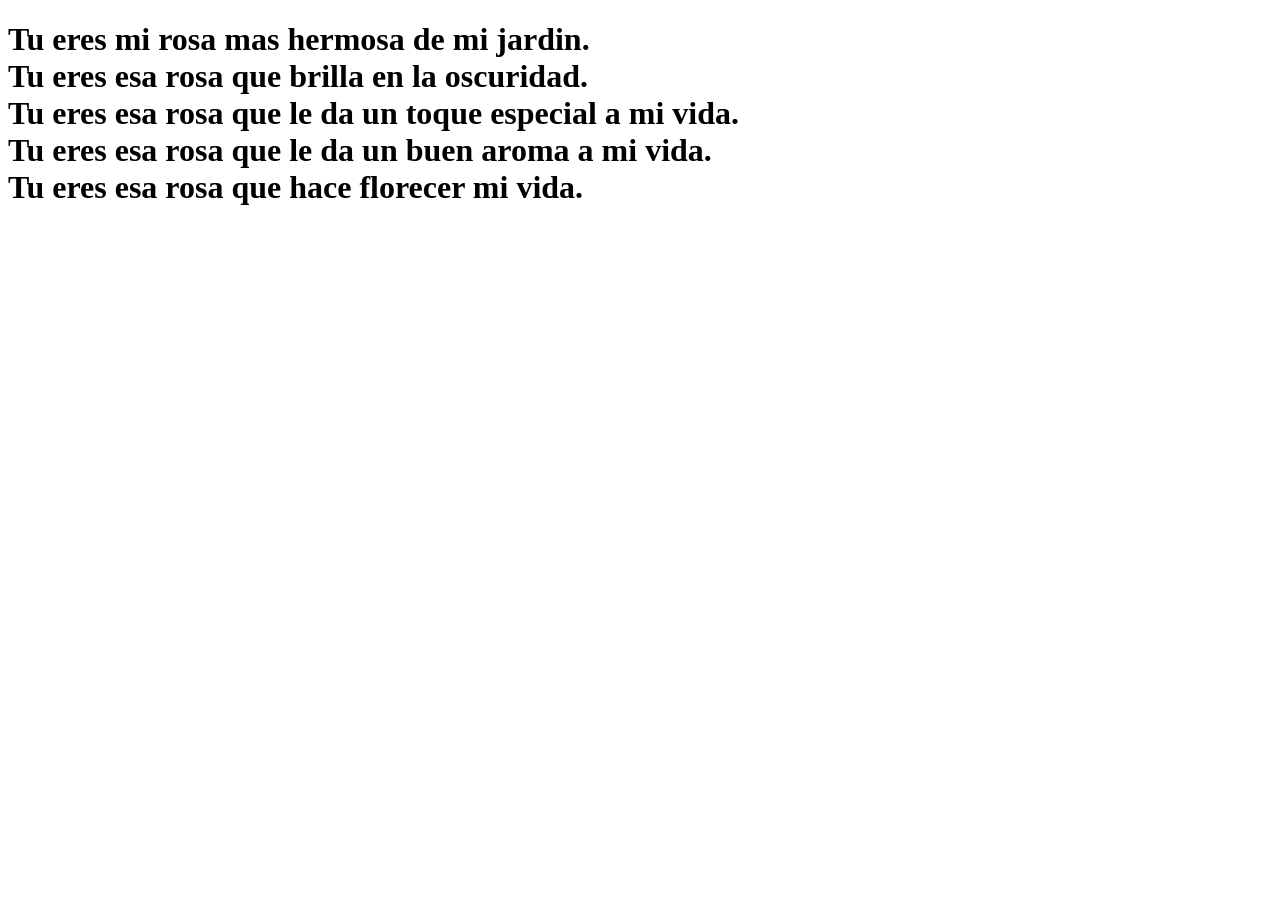
==== flower.html @ 58d55785 "Add files via upload" ====
<!DOCTYPE html>
<html lang="es">
  <head>
    <meta charset="UTF-8" />
    <meta http-equiv="X-UA-Compatible" content="IE=edge" />
    <meta name="viewport" content="width=device-width, initial-scale=1.0" />
    <link rel="stylesheet" href="css/main.css" />
    <link rel="icon" href="img/flowers.png" type="image/x-icon" />
    <title>Flower</title>
  </head>
  <body class="container">
    <audio src="sound/ChristianBasso&HaienQiu-Flowers.mp3" autoplay="autoplay" loop="loop"></audio>
    <div id="lyrics">
      
    </div>
    
    <h1 class="titulo">Tu eres mi rosa mas hermosa de mi jardin.<br>Tu eres esa rosa que brilla en la oscuridad.<br>
    Tu eres esa rosa que le da un toque especial a mi vida.<br>Tu eres esa rosa que le da un buen aroma a mi vida.
  <br>Tu eres esa rosa que hace florecer mi vida.</h1>
      <div class="luna">
        <div class="crater"></div>
        <div class="crater"></div> 
        <div class="crater"></div>
        <div class="crater"></div>
        <div class="crater"></div> 
      </div>
    <div class="night"></div>
    <div class="flowers">
      <div class="flower flower--1">
        <div class="flower__leafs flower__leafs--1">
          <div class="flower__leaf flower__leaf--1"></div>
          <div class="flower__leaf flower__leaf--2"></div>
          <div class="flower__leaf flower__leaf--3"></div>
          <div class="flower__leaf flower__leaf--4"></div>
          <div class="flower__white-circle"></div>

          <div class="flower__light flower__light--1"></div>
          <div class="flower__light flower__light--2"></div>
          <div class="flower__light flower__light--3"></div>
          <div class="flower__light flower__light--4"></div>
          <div class="flower__light flower__light--5"></div>
          <div class="flower__light flower__light--6"></div>
          <div class="flower__light flower__light--7"></div>
          <div class="flower__light flower__light--8"></div>
        </div>
        <div class="flower__line">
          <div class="flower__line__leaf flower__line__leaf--1"></div>
          <div class="flower__line__leaf flower__line__leaf--2"></div>
          <div class="flower__line__leaf flower__line__leaf--3"></div>
          <div class="flower__line__leaf flower__line__leaf--4"></div>
          <div class="flower__line__leaf flower__line__leaf--5"></div>
          <div class="flower__line__leaf flower__line__leaf--6"></div>
        </div>
      </div>

      <div class="flower flower--2">
        <div class="flower__leafs flower__leafs--2">
          <div class="flower__leaf flower__leaf--1"></div>
          <div class="flower__leaf flower__leaf--2"></div>
          <div class="flower__leaf flower__leaf--3"></div>
          <div class="flower__leaf flower__leaf--4"></div>
          <div class="flower__white-circle"></div>

          <div class="flower__light flower__light--1"></div>
          <div class="flower__light flower__light--2"></div>
          <div class="flower__light flower__light--3"></div>
          <div class="flower__light flower__light--4"></div>
          <div class="flower__light flower__light--5"></div>
          <div class="flower__light flower__light--6"></div>
          <div class="flower__light flower__light--7"></div>
          <div class="flower__light flower__light--8"></div>
        </div>
        <div class="flower__line">
          <div class="flower__line__leaf flower__line__leaf--1"></div>
          <div class="flower__line__leaf flower__line__leaf--2"></div>
          <div class="flower__line__leaf flower__line__leaf--3"></div>
          <div class="flower__line__leaf flower__line__leaf--4"></div>
        </div>
      </div>

      <div class="flower flower--3">
        <div class="flower__leafs flower__leafs--3">
          <div class="flower__leaf flower__leaf--1"></div>
          <div class="flower__leaf flower__leaf--2"></div>
          <div class="flower__leaf flower__leaf--3"></div>
          <div class="flower__leaf flower__leaf--4"></div>
          <div class="flower__white-circle"></div>

          <div class="flower__light flower__light--1"></div>
          <div class="flower__light flower__light--2"></div>
          <div class="flower__light flower__light--3"></div>
          <div class="flower__light flower__light--4"></div>
          <div class="flower__light flower__light--5"></div>
          <div class="flower__light flower__light--6"></div>
          <div class="flower__light flower__light--7"></div>
          <div class="flower__light flower__light--8"></div>
        </div>
        <div class="flower__line">
          <div class="flower__line__leaf flower__line__leaf--1"></div>
          <div class="flower__line__leaf flower__line__leaf--2"></div>
          <div class="flower__line__leaf flower__line__leaf--3"></div>
          <div class="flower__line__leaf flower__line__leaf--4"></div>
        </div>
      </div>

      <div class="grow-ans" style="--d: 1.2s">
        <div class="flower__g-long">
          <div class="flower__g-long__top"></div>
          <div class="flower__g-long__bottom"></div>
        </div>
      </div>

      <div class="growing-grass">
        <div class="flower__grass flower__grass--1">
          <div class="flower__grass--top"></div>
          <div class="flower__grass--bottom"></div>
          <div class="flower__grass__leaf flower__grass__leaf--1"></div>
          <div class="flower__grass__leaf flower__grass__leaf--2"></div>
          <div class="flower__grass__leaf flower__grass__leaf--3"></div>
          <div class="flower__grass__leaf flower__grass__leaf--4"></div>
          <div class="flower__grass__leaf flower__grass__leaf--5"></div>
          <div class="flower__grass__leaf flower__grass__leaf--6"></div>
          <div class="flower__grass__leaf flower__grass__leaf--7"></div>
          <div class="flower__grass__leaf flower__grass__leaf--8"></div>
          <div class="flower__grass__overlay"></div>
        </div>
      </div>

      <div class="growing-grass">
        <div class="flower__grass flower__grass--2">
          <div class="flower__grass--top"></div>
          <div class="flower__grass--bottom"></div>
          <div class="flower__grass__leaf flower__grass__leaf--1"></div>
          <div class="flower__grass__leaf flower__grass__leaf--2"></div>
          <div class="flower__grass__leaf flower__grass__leaf--3"></div>
          <div class="flower__grass__leaf flower__grass__leaf--4"></div>
          <div class="flower__grass__leaf flower__grass__leaf--5"></div>
          <div class="flower__grass__leaf flower__grass__leaf--6"></div>
          <div class="flower__grass__leaf flower__grass__leaf--7"></div>
          <div class="flower__grass__leaf flower__grass__leaf--8"></div>
          <div class="flower__grass__overlay"></div>
        </div>
      </div>

      <div class="grow-ans" style="--d: 2.4s">
        <div class="flower__g-right flower__g-right--1">
          <div class="leaf"></div>
        </div>
      </div>

      <div class="grow-ans" style="--d: 2.8s">
        <div class="flower__g-right flower__g-right--2">
          <div class="leaf"></div>
        </div>
      </div>

      <div class="grow-ans" style="--d: 2.8s">
        <div class="flower__g-front">
          <div
            class="flower__g-front__leaf-wrapper flower__g-front__leaf-wrapper--1"
          >
            <div class="flower__g-front__leaf"></div>
          </div>
          <div
            class="flower__g-front__leaf-wrapper flower__g-front__leaf-wrapper--2"
          >
            <div class="flower__g-front__leaf"></div>
          </div>
          <div
            class="flower__g-front__leaf-wrapper flower__g-front__leaf-wrapper--3"
          >
            <div class="flower__g-front__leaf"></div>
          </div>
          <div
            class="flower__g-front__leaf-wrapper flower__g-front__leaf-wrapper--4"
          >
            <div class="flower__g-front__leaf"></div>
          </div>
          <div
            class="flower__g-front__leaf-wrapper flower__g-front__leaf-wrapper--5"
          >
            <div class="flower__g-front__leaf"></div>
          </div>
          <div
            class="flower__g-front__leaf-wrapper flower__g-front__leaf-wrapper--6"
          >
            <div class="flower__g-front__leaf"></div>
          </div>
          <div
            class="flower__g-front__leaf-wrapper flower__g-front__leaf-wrapper--7"
          >
            <div class="flower__g-front__leaf"></div>
          </div>
          <div
            class="flower__g-front__leaf-wrapper flower__g-front__leaf-wrapper--8"
          >
            <div class="flower__g-front__leaf"></div>
          </div>
          <div class="flower__g-front__line"></div>
        </div>
      </div>

      <div class="grow-ans" style="--d: 3.2s">
        <div class="flower__g-fr">
          <div class="leaf"></div>
          <div class="flower__g-fr__leaf flower__g-fr__leaf--1"></div>
          <div class="flower__g-fr__leaf flower__g-fr__leaf--2"></div>
          <div class="flower__g-fr__leaf flower__g-fr__leaf--3"></div>
          <div class="flower__g-fr__leaf flower__g-fr__leaf--4"></div>
          <div class="flower__g-fr__leaf flower__g-fr__leaf--5"></div>
          <div class="flower__g-fr__leaf flower__g-fr__leaf--6"></div>
          <div class="flower__g-fr__leaf flower__g-fr__leaf--7"></div>
          <div class="flower__g-fr__leaf flower__g-fr__leaf--8"></div>
        </div>
      </div>

      <div class="long-g long-g--0">
        <div class="grow-ans" style="--d: 3s">
          <div class="leaf leaf--0"></div>
        </div>
        <div class="grow-ans" style="--d: 2.2s">
          <div class="leaf leaf--1"></div>
        </div>
        <div class="grow-ans" style="--d: 3.4s">
          <div class="leaf leaf--2"></div>
        </div>
        <div class="grow-ans" style="--d: 3.6s">
          <div class="leaf leaf--3"></div>
        </div>
      </div>

      <div class="long-g long-g--1">
        <div class="grow-ans" style="--d: 3.6s">
          <div class="leaf leaf--0"></div>
        </div>
        <div class="grow-ans" style="--d: 3.8s">
          <div class="leaf leaf--1"></div>
        </div>
        <div class="grow-ans" style="--d: 4s">
          <div class="leaf leaf--2"></div>
        </div>
        <div class="grow-ans" style="--d: 4.2s">
          <div class="leaf leaf--3"></div>
        </div>
      </div>

      <div class="long-g long-g--2">
        <div class="grow-ans" style="--d: 4s">
          <div class="leaf leaf--0"></div>
        </div>
        <div class="grow-ans" style="--d: 4.2s">
          <div class="leaf leaf--1"></div>
        </div>
        <div class="grow-ans" style="--d: 4.4s">
          <div class="leaf leaf--2"></div>
        </div>
        <div class="grow-ans" style="--d: 4.6s">
          <div class="leaf leaf--3"></div>
        </div>
      </div>

      <div class="long-g long-g--3">
        <div class="grow-ans" style="--d: 4s">
          <div class="leaf leaf--0"></div>
        </div>
        <div class="grow-ans" style="--d: 4.2s">
          <div class="leaf leaf--1"></div>
        </div>
        <div class="grow-ans" style="--d: 3s">
          <div class="leaf leaf--2"></div>
        </div>
        <div class="grow-ans" style="--d: 3.6s">
          <div class="leaf leaf--3"></div>
        </div>
      </div>

      <div class="long-g long-g--4">
        <div class="grow-ans" style="--d: 4s">
          <div class="leaf leaf--0"></div>
        </div>
        <div class="grow-ans" style="--d: 4.2s">
          <div class="leaf leaf--1"></div>
        </div>
        <div class="grow-ans" style="--d: 3s">
          <div class="leaf leaf--2"></div>
        </div>
        <div class="grow-ans" style="--d: 3.6s">
          <div class="leaf leaf--3"></div>
        </div>
      </div>

      <div class="long-g long-g--5">
        <div class="grow-ans" style="--d: 4s">
          <div class="leaf leaf--0"></div>
        </div>
        <div class="grow-ans" style="--d: 4.2s">
          <div class="leaf leaf--1"></div>
        </div>
        <div class="grow-ans" style="--d: 3s">
          <div class="leaf leaf--2"></div>
        </div>
        <div class="grow-ans" style="--d: 3.6s">
          <div class="leaf leaf--3"></div>
        </div>
      </div>

      <div class="long-g long-g--6">
        <div class="grow-ans" style="--d: 4.2s">
          <div class="leaf leaf--0"></div>
        </div>
        <div class="grow-ans" style="--d: 4.4s">
          <div class="leaf leaf--1"></div>
        </div>
        <div class="grow-ans" style="--d: 4.6s">
          <div class="leaf leaf--2"></div>
        </div>
        <div class="grow-ans" style="--d: 4.8s">
          <div class="leaf leaf--3"></div>
        </div>
      </div>

      <div class="long-g long-g--7">
        <div class="grow-ans" style="--d: 3s">
          <div class="leaf leaf--0"></div>
        </div>
        <div class="grow-ans" style="--d: 3.2s">
          <div class="leaf leaf--1"></div>
        </div>
        <div class="grow-ans" style="--d: 3.5s">
          <div class="leaf leaf--2"></div>
        </div>
        <div class="grow-ans" style="--d: 3.6s">
          <div class="leaf leaf--3"></div>
        </div>
      </div>
    </div>
    <script src="anim.js"></script>
    <script src="main.js"></script>
  </body>
</html>
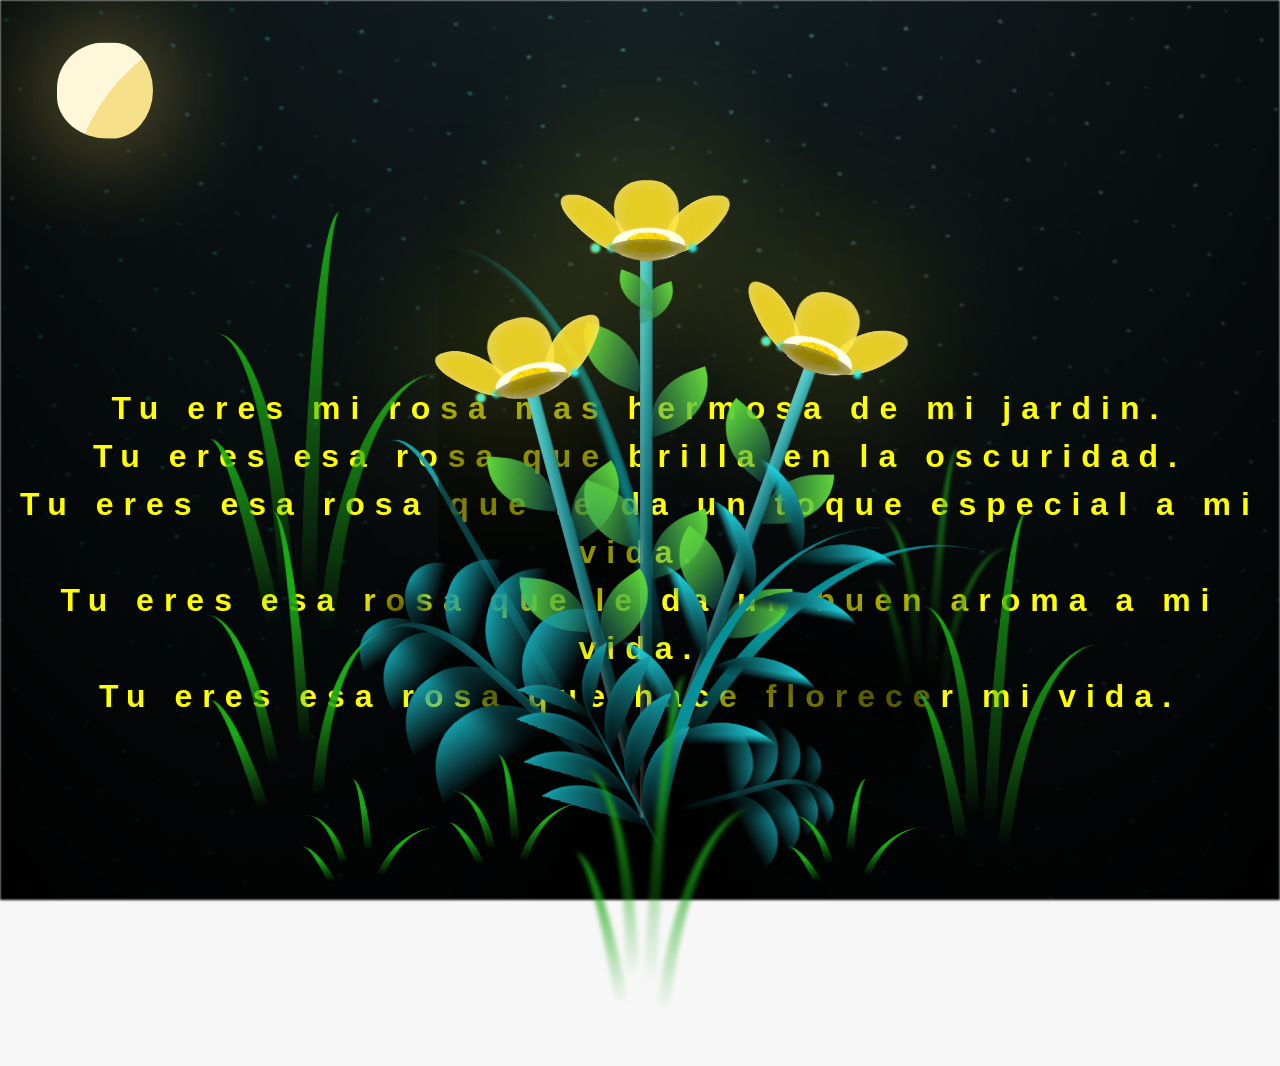
==== commit 7d3059c2: "Add files via upload" ====
--- a/flower.html
+++ b/flower.html
@@ -4,12 +4,12 @@
     <meta charset="UTF-8" />
     <meta http-equiv="X-UA-Compatible" content="IE=edge" />
     <meta name="viewport" content="width=device-width, initial-scale=1.0" />
-    <link rel="stylesheet" href="css/main.css" />
-    <link rel="icon" href="img/flowers.png" type="image/x-icon" />
+    <link rel="stylesheet" href="main.css" />
+    <link rel="icon" href="flowers.png" type="image/x-icon" />
     <title>Flower</title>
   </head>
   <body class="container">
-    <audio src="sound/ChristianBasso&HaienQiu-Flowers.mp3" autoplay="autoplay" loop="loop"></audio>
+    <audio src="ChristianBasso&HaienQiu-Flowers.mp3" autoplay="autoplay" loop="loop"></audio>
     <div id="lyrics">
       
     </div>
--- a/main.css
+++ b/main.css
@@ -0,0 +1,1706 @@
+*,
+*::after,
+*::before {
+  padding: 0;
+  margin: 0;
+  box-sizing: border-box;
+}
+
+:root {
+  --dark-color: #000;
+}
+
+body {
+  display: flex;
+  align-items: flex-end;
+  justify-content: center;
+  min-height: 100vh;
+  background-color: var(--dark-color);
+  overflow: hidden;
+  perspective: 1000px;
+}
+
+#lyrics {
+  font-size: 28px;
+  font-family: "Franklin Gothic Medium", "Arial Narrow", Arial, sans-serif;
+  color: white;
+  position: fixed;
+  margin-bottom: 20%;
+  z-index: 1;
+  font-weight: bold;
+  letter-spacing: 4px;
+  top: 82%;
+    left: 50%;
+    transform: translateX(-50%);
+}
+@media only screen and (max-width: 600px) {
+  /* Estilos específicos para dispositivos con un ancho máximo de 600px */
+  #lyrics {
+      font-size: 14px; /* Reduce el tamaño del texto para dispositivos más pequeños */
+      margin-bottom: 530px;
+      letter-spacing: 3px;
+  }
+
+}
+.titulo {
+  margin-bottom: 180px;
+  font-family: "Arial Narrow", Arial, sans-serif;
+  color: yellow;
+  position: absolute;
+  font-weight: bold;
+  letter-spacing: 10px;
+  opacity: 0;
+  animation: fadeIn 3s ease-in-out forwards;
+  text-align: center;
+}
+@keyframes fadeIn {
+  from {
+    opacity: 0;
+  }
+  to {
+    opacity: 1;
+  }
+}
+
+.night {
+  z-index: -1;
+  position: absolute;
+  left: 50%;
+  top: 0;
+  transform: translateX(-50%);
+  width: 100%;
+  height: 100%;
+  filter: blur(0.1vmin);
+  background-image: radial-gradient(
+      ellipse at top,
+      transparent 0%,
+      var(--dark-color)
+    ),
+    radial-gradient(
+      ellipse at bottom,
+      var(--dark-color),
+      rgba(145, 233, 255, 0.2)
+    ),
+    repeating-linear-gradient(
+      220deg,
+      rgb(0, 0, 0) 0px,
+      rgb(0, 0, 0) 19px,
+      transparent 19px,
+      transparent 22px
+    ),
+    repeating-linear-gradient(
+      189deg,
+      rgb(0, 0, 0) 0px,
+      rgb(0, 0, 0) 19px,
+      transparent 19px,
+      transparent 22px
+    ),
+    repeating-linear-gradient(
+      148deg,
+      rgb(0, 0, 0) 0px,
+      rgb(0, 0, 0) 19px,
+      transparent 19px,
+      transparent 22px
+    ),
+    linear-gradient(90deg, rgb(0, 255, 250), rgb(240, 240, 240));
+}
+
+.flowers {
+  position: relative;
+  transform: scale(0.9);
+  /*margin-bottom: 100px;
+  */
+}
+
+@media only screen and (max-width: 600px) {
+  /* Estilos específicos para dispositivos con un ancho máximo de 600px */
+.flowers {
+      font-size: 14px;
+      margin-bottom: 35%;
+      letter-spacing: 3px;
+      transform: scale(1.0);
+}
+
+}
+
+.flower {
+  position: absolute;
+  bottom: 10vmin;
+  transform-origin: bottom center;
+  z-index: 10;
+  --fl-speed: 0.8s;
+}
+.flower--1 {
+  -webkit-animation: moving-flower-1 4s linear infinite;
+  animation: moving-flower-1 4s linear infinite;
+}
+.flower--1 .flower__line {
+  height: 70vmin;
+  -webkit-animation-delay: 0.3s;
+  animation-delay: 0.3s;
+}
+.flower--1 .flower__line__leaf--1 {
+  -webkit-animation: blooming-leaf-right var(--fl-speed) 1.6s backwards;
+  animation: blooming-leaf-right var(--fl-speed) 1.6s backwards;
+}
+.flower--1 .flower__line__leaf--2 {
+  -webkit-animation: blooming-leaf-right var(--fl-speed) 1.4s backwards;
+  animation: blooming-leaf-right var(--fl-speed) 1.4s backwards;
+}
+.flower--1 .flower__line__leaf--3 {
+  -webkit-animation: blooming-leaf-left var(--fl-speed) 1.2s backwards;
+  animation: blooming-leaf-left var(--fl-speed) 1.2s backwards;
+}
+.flower--1 .flower__line__leaf--4 {
+  -webkit-animation: blooming-leaf-left var(--fl-speed) 1s backwards;
+  animation: blooming-leaf-left var(--fl-speed) 1s backwards;
+}
+.flower--1 .flower__line__leaf--5 {
+  -webkit-animation: blooming-leaf-right var(--fl-speed) 1.8s backwards;
+  animation: blooming-leaf-right var(--fl-speed) 1.8s backwards;
+}
+.flower--1 .flower__line__leaf--6 {
+  -webkit-animation: blooming-leaf-left var(--fl-speed) 2s backwards;
+  animation: blooming-leaf-left var(--fl-speed) 2s backwards;
+}
+.flower--2 {
+  left: 50%;
+  transform: rotate(20deg);
+  -webkit-animation: moving-flower-2 4s linear infinite;
+  animation: moving-flower-2 4s linear infinite;
+}
+.flower--2 .flower__line {
+  height: 60vmin;
+  -webkit-animation-delay: 0.6s;
+  animation-delay: 0.6s;
+}
+.flower--2 .flower__line__leaf--1 {
+  -webkit-animation: blooming-leaf-right var(--fl-speed) 1.9s backwards;
+  animation: blooming-leaf-right var(--fl-speed) 1.9s backwards;
+}
+.flower--2 .flower__line__leaf--2 {
+  -webkit-animation: blooming-leaf-right var(--fl-speed) 1.7s backwards;
+  animation: blooming-leaf-right var(--fl-speed) 1.7s backwards;
+}
+.flower--2 .flower__line__leaf--3 {
+  -webkit-animation: blooming-leaf-left var(--fl-speed) 1.5s backwards;
+  animation: blooming-leaf-left var(--fl-speed) 1.5s backwards;
+}
+.flower--2 .flower__line__leaf--4 {
+  -webkit-animation: blooming-leaf-left var(--fl-speed) 1.3s backwards;
+  animation: blooming-leaf-left var(--fl-speed) 1.3s backwards;
+}
+.flower--3 {
+  left: 50%;
+  transform: rotate(-15deg);
+  -webkit-animation: moving-flower-3 4s linear infinite;
+  animation: moving-flower-3 4s linear infinite;
+}
+.flower--3 .flower__line {
+  -webkit-animation-delay: 0.9s;
+  animation-delay: 0.9s;
+}
+.flower--3 .flower__line__leaf--1 {
+  -webkit-animation: blooming-leaf-right var(--fl-speed) 2.5s backwards;
+  animation: blooming-leaf-right var(--fl-speed) 2.5s backwards;
+}
+.flower--3 .flower__line__leaf--2 {
+  -webkit-animation: blooming-leaf-right var(--fl-speed) 2.3s backwards;
+  animation: blooming-leaf-right var(--fl-speed) 2.3s backwards;
+}
+.flower--3 .flower__line__leaf--3 {
+  -webkit-animation: blooming-leaf-left var(--fl-speed) 2.1s backwards;
+  animation: blooming-leaf-left var(--fl-speed) 2.1s backwards;
+}
+.flower--3 .flower__line__leaf--4 {
+  -webkit-animation: blooming-leaf-left var(--fl-speed) 1.9s backwards;
+  animation: blooming-leaf-left var(--fl-speed) 1.9s backwards;
+}
+.flower__leafs {
+  position: relative;
+  -webkit-animation: blooming-flower 2s backwards;
+  animation: blooming-flower 2s backwards;
+}
+.flower__leafs--1 {
+  -webkit-animation-delay: 1.1s;
+  animation-delay: 1.1s;
+}
+.flower__leafs--2 {
+  -webkit-animation-delay: 1.4s;
+  animation-delay: 1.4s;
+}
+.flower__leafs--3 {
+  -webkit-animation-delay: 1.7s;
+  animation-delay: 1.7s;
+}
+.flower__leafs::after {
+  content: "";
+  position: absolute;
+  left: 0;
+  top: 0;
+  transform: translate(-50%, -100%);
+  width: 8vmin;
+  height: 8vmin;
+  background-color: #f9fd25;
+  /* background-color: #fd2525; */
+  filter: blur(10vmin);
+}
+.flower__leaf {
+  position: absolute;
+  bottom: 0;
+  left: 50%;
+  width: 8vmin;
+  height: 11vmin;
+  border-radius: 51% 49% 47% 53%/44% 45% 55% 69%;
+  background-color: #253bfd;
+  background-color: #fddd25;
+  transform-origin: bottom center;
+  opacity: 0.9;
+  box-shadow: inset 0 0 2vmin rgba(255, 255, 255, 0.5);
+}
+.flower__leaf--1 {
+  transform: translate(-10%, 1%) rotateY(40deg) rotateX(-50deg);
+}
+.flower__leaf--2 {
+  transform: translate(-50%, -4%) rotateX(40deg);
+}
+.flower__leaf--3 {
+  transform: translate(-90%, 0%) rotateY(45deg) rotateX(50deg);
+}
+.flower__leaf--4 {
+  width: 8vmin;
+  height: 8vmin;
+  transform-origin: bottom left;
+  border-radius: 4vmin 10vmin 4vmin 4vmin;
+  transform: translate(0%, 18%) rotateX(70deg) rotate(-43deg);
+  background-color: #7c6901;
+  z-index: 1;
+  opacity: 0.8;
+}
+.flower__white-circle {
+  position: absolute;
+  left: -3.5vmin;
+  top: -3vmin;
+  width: 9vmin;
+  height: 4vmin;
+  border-radius: 50%;
+  background-color: #fff;
+}
+.flower__white-circle::after {
+  content: "";
+  position: absolute;
+  left: 50%;
+  top: 45%;
+  transform: translate(-50%, -50%);
+  width: 60%;
+  height: 60%;
+  border-radius: inherit;
+  background-image: repeating-linear-gradient(
+      135deg,
+      rgba(0, 0, 0, 0.03) 0px,
+      rgba(0, 0, 0, 0.03) 1px,
+      transparent 1px,
+      transparent 12px
+    ),
+    repeating-linear-gradient(
+      45deg,
+      rgba(0, 0, 0, 0.03) 0px,
+      rgba(0, 0, 0, 0.03) 1px,
+      transparent 1px,
+      transparent 12px
+    ),
+    repeating-linear-gradient(
+      67.5deg,
+      rgba(0, 0, 0, 0.03) 0px,
+      rgba(0, 0, 0, 0.03) 1px,
+      transparent 1px,
+      transparent 12px
+    ),
+    repeating-linear-gradient(
+      135deg,
+      rgba(0, 0, 0, 0.03) 0px,
+      rgba(0, 0, 0, 0.03) 1px,
+      transparent 1px,
+      transparent 12px
+    ),
+    repeating-linear-gradient(
+      45deg,
+      rgba(0, 0, 0, 0.03) 0px,
+      rgba(0, 0, 0, 0.03) 1px,
+      transparent 1px,
+      transparent 12px
+    ),
+    repeating-linear-gradient(
+      112.5deg,
+      rgba(0, 0, 0, 0.03) 0px,
+      rgba(0, 0, 0, 0.03) 1px,
+      transparent 1px,
+      transparent 12px
+    ),
+    repeating-linear-gradient(
+      112.5deg,
+      rgba(0, 0, 0, 0.03) 0px,
+      rgba(0, 0, 0, 0.03) 1px,
+      transparent 1px,
+      transparent 12px
+    ),
+    repeating-linear-gradient(
+      45deg,
+      rgba(0, 0, 0, 0.03) 0px,
+      rgba(0, 0, 0, 0.03) 1px,
+      transparent 1px,
+      transparent 12px
+    ),
+    repeating-linear-gradient(
+      22.5deg,
+      rgba(0, 0, 0, 0.03) 0px,
+      rgba(0, 0, 0, 0.03) 1px,
+      transparent 1px,
+      transparent 12px
+    ),
+    repeating-linear-gradient(
+      45deg,
+      rgba(0, 0, 0, 0.03) 0px,
+      rgba(0, 0, 0, 0.03) 1px,
+      transparent 1px,
+      transparent 12px
+    ),
+    repeating-linear-gradient(
+      22.5deg,
+      rgba(0, 0, 0, 0.03) 0px,
+      rgba(0, 0, 0, 0.03) 1px,
+      transparent 1px,
+      transparent 12px
+    ),
+    repeating-linear-gradient(
+      135deg,
+      rgba(0, 0, 0, 0.03) 0px,
+      rgba(0, 0, 0, 0.03) 1px,
+      transparent 1px,
+      transparent 12px
+    ),
+    repeating-linear-gradient(
+      157.5deg,
+      rgba(0, 0, 0, 0.03) 0px,
+      rgba(0, 0, 0, 0.03) 1px,
+      transparent 1px,
+      transparent 12px
+    ),
+    repeating-linear-gradient(
+      67.5deg,
+      rgba(0, 0, 0, 0.03) 0px,
+      rgba(0, 0, 0, 0.03) 1px,
+      transparent 1px,
+      transparent 12px
+    ),
+    repeating-linear-gradient(
+      67.5deg,
+      rgba(0, 0, 0, 0.03) 0px,
+      rgba(0, 0, 0, 0.03) 1px,
+      transparent 1px,
+      transparent 12px
+    ),
+    linear-gradient(90deg, rgb(255, 235, 18), rgb(255, 206, 0));
+}
+.flower__line {
+  height: 55vmin;
+  width: 1.5vmin;
+  background-image: linear-gradient(
+      to left,
+      rgba(0, 0, 0, 0.2),
+      transparent,
+      rgba(255, 255, 255, 0.2)
+    ),
+    linear-gradient(to top, transparent 10%, #14757a, #39c6d6);
+  box-shadow: inset 0 0 2px rgba(0, 0, 0, 0.5);
+  -webkit-animation: grow-flower-tree 4s backwards;
+  animation: grow-flower-tree 4s backwards;
+}
+.flower__line__leaf {
+  --w: 7vmin;
+  --h: calc(var(--w) + 2vmin);
+  position: absolute;
+  top: 20%;
+  left: 90%;
+  width: var(--w);
+  height: var(--h);
+  border-top-right-radius: var(--h);
+  border-bottom-left-radius: var(--h);
+  background-image: linear-gradient(to top, rgba(20, 117, 122, 0.4), #5ed639);
+}
+.flower__line__leaf--1 {
+  transform: rotate(70deg) rotateY(30deg);
+}
+.flower__line__leaf--2 {
+  top: 45%;
+  transform: rotate(70deg) rotateY(30deg);
+}
+.flower__line__leaf--3,
+.flower__line__leaf--4,
+.flower__line__leaf--6 {
+  border-top-right-radius: 0;
+  border-bottom-left-radius: 0;
+  border-top-left-radius: var(--h);
+  border-bottom-right-radius: var(--h);
+  left: -460%;
+  top: 12%;
+  transform: rotate(-70deg) rotateY(30deg);
+}
+.flower__line__leaf--4 {
+  top: 40%;
+}
+.flower__line__leaf--5 {
+  top: 0;
+  transform-origin: left;
+  transform: rotate(70deg) rotateY(30deg) scale(0.6);
+}
+.flower__line__leaf--6 {
+  top: -2%;
+  left: -450%;
+  transform-origin: right;
+  transform: rotate(-70deg) rotateY(30deg) scale(0.6);
+}
+.flower__light {
+  position: absolute;
+  bottom: 0vmin;
+  width: 1vmin;
+  height: 1vmin;
+  background-color: rgb(255, 251, 0);
+  border-radius: 50%;
+  filter: blur(0.2vmin);
+  -webkit-animation: light-ans 4s linear infinite backwards;
+  animation: light-ans 4s linear infinite backwards;
+}
+.flower__light:nth-child(odd) {
+  background-color: #23f0ff;
+}
+.flower__light--1 {
+  left: -2vmin;
+  -webkit-animation-delay: 1s;
+  animation-delay: 1s;
+}
+.flower__light--2 {
+  left: 3vmin;
+  -webkit-animation-delay: 0.5s;
+  animation-delay: 0.5s;
+}
+.flower__light--3 {
+  left: -6vmin;
+  -webkit-animation-delay: 0.3s;
+  animation-delay: 0.3s;
+}
+.flower__light--4 {
+  left: 6vmin;
+  -webkit-animation-delay: 0.9s;
+  animation-delay: 0.9s;
+}
+.flower__light--5 {
+  left: -1vmin;
+  -webkit-animation-delay: 1.5s;
+  animation-delay: 1.5s;
+}
+.flower__light--6 {
+  left: -4vmin;
+  -webkit-animation-delay: 3s;
+  animation-delay: 3s;
+}
+.flower__light--7 {
+  left: 3vmin;
+  -webkit-animation-delay: 2s;
+  animation-delay: 2s;
+}
+.flower__light--8 {
+  left: -6vmin;
+  -webkit-animation-delay: 3.5s;
+  animation-delay: 3.5s;
+}
+.flower__grass {
+  --c: #159faa;
+  --line-w: 1.5vmin;
+  position: absolute;
+  bottom: 12vmin;
+  left: -7vmin;
+  display: flex;
+  flex-direction: column;
+  align-items: flex-end;
+  z-index: 20;
+  transform-origin: bottom center;
+  transform: rotate(-48deg) rotateY(40deg);
+}
+.flower__grass--1 {
+  -webkit-animation: moving-grass 2s linear infinite;
+  animation: moving-grass 2s linear infinite;
+}
+.flower__grass--2 {
+  left: 2vmin;
+  bottom: 10vmin;
+  transform: scale(0.5) rotate(75deg) rotateX(10deg) rotateY(-200deg);
+  opacity: 0.8;
+  z-index: 0;
+  -webkit-animation: moving-grass--2 1.5s linear infinite;
+  animation: moving-grass--2 1.5s linear infinite;
+}
+.flower__grass--top {
+  width: 7vmin;
+  height: 10vmin;
+  border-top-right-radius: 100%;
+  border-right: var(--line-w) solid var(--c);
+  transform-origin: bottom center;
+  transform: rotate(-2deg);
+}
+.flower__grass--bottom {
+  margin-top: -2px;
+  width: var(--line-w);
+  height: 25vmin;
+  background-image: linear-gradient(to top, transparent, var(--c));
+}
+.flower__grass__leaf {
+  --size: 10vmin;
+  position: absolute;
+  width: calc(var(--size) * 2.1);
+  height: var(--size);
+  border-top-left-radius: var(--size);
+  border-top-right-radius: var(--size);
+  background-image: linear-gradient(
+    to top,
+    transparent,
+    transparent 30%,
+    var(--c)
+  );
+  z-index: 100;
+}
+.flower__grass__leaf--1 {
+  top: -6%;
+  left: 30%;
+  --size: 6vmin;
+  transform: rotate(-20deg);
+  -webkit-animation: growing-grass-ans--1 2s 2.6s backwards;
+  animation: growing-grass-ans--1 2s 2.6s backwards;
+}
+@-webkit-keyframes growing-grass-ans--1 {
+  0% {
+    transform-origin: bottom left;
+    transform: rotate(-20deg) scale(0);
+  }
+}
+@keyframes growing-grass-ans--1 {
+  0% {
+    transform-origin: bottom left;
+    transform: rotate(-20deg) scale(0);
+  }
+}
+.flower__grass__leaf--2 {
+  top: -5%;
+  left: -110%;
+  --size: 6vmin;
+  transform: rotate(10deg);
+  -webkit-animation: growing-grass-ans--2 2s 2.4s linear backwards;
+  animation: growing-grass-ans--2 2s 2.4s linear backwards;
+}
+@-webkit-keyframes growing-grass-ans--2 {
+  0% {
+    transform-origin: bottom right;
+    transform: rotate(10deg) scale(0);
+  }
+}
+@keyframes growing-grass-ans--2 {
+  0% {
+    transform-origin: bottom right;
+    transform: rotate(10deg) scale(0);
+  }
+}
+.flower__grass__leaf--3 {
+  top: 5%;
+  left: 60%;
+  --size: 8vmin;
+  transform: rotate(-18deg) rotateX(-20deg);
+  -webkit-animation: growing-grass-ans--3 2s 2.2s linear backwards;
+  animation: growing-grass-ans--3 2s 2.2s linear backwards;
+}
+@-webkit-keyframes growing-grass-ans--3 {
+  0% {
+    transform-origin: bottom left;
+    transform: rotate(-18deg) rotateX(-20deg) scale(0);
+  }
+}
+@keyframes growing-grass-ans--3 {
+  0% {
+    transform-origin: bottom left;
+    transform: rotate(-18deg) rotateX(-20deg) scale(0);
+  }
+}
+.flower__grass__leaf--4 {
+  top: 6%;
+  left: -135%;
+  --size: 8vmin;
+  transform: rotate(2deg);
+  -webkit-animation: growing-grass-ans--4 2s 2s linear backwards;
+  animation: growing-grass-ans--4 2s 2s linear backwards;
+}
+@-webkit-keyframes growing-grass-ans--4 {
+  0% {
+    transform-origin: bottom right;
+    transform: rotate(2deg) scale(0);
+  }
+}
+@keyframes growing-grass-ans--4 {
+  0% {
+    transform-origin: bottom right;
+    transform: rotate(2deg) scale(0);
+  }
+}
+.flower__grass__leaf--5 {
+  top: 20%;
+  left: 60%;
+  --size: 10vmin;
+  transform: rotate(-24deg) rotateX(-20deg);
+  -webkit-animation: growing-grass-ans--5 2s 1.8s linear backwards;
+  animation: growing-grass-ans--5 2s 1.8s linear backwards;
+}
+@-webkit-keyframes growing-grass-ans--5 {
+  0% {
+    transform-origin: bottom left;
+    transform: rotate(-24deg) rotateX(-20deg) scale(0);
+  }
+}
+@keyframes growing-grass-ans--5 {
+  0% {
+    transform-origin: bottom left;
+    transform: rotate(-24deg) rotateX(-20deg) scale(0);
+  }
+}
+.flower__grass__leaf--6 {
+  top: 22%;
+  left: -180%;
+  --size: 10vmin;
+  transform: rotate(10deg);
+  -webkit-animation: growing-grass-ans--6 2s 1.6s linear backwards;
+  animation: growing-grass-ans--6 2s 1.6s linear backwards;
+}
+@-webkit-keyframes growing-grass-ans--6 {
+  0% {
+    transform-origin: bottom right;
+    transform: rotate(10deg) scale(0);
+  }
+}
+@keyframes growing-grass-ans--6 {
+  0% {
+    transform-origin: bottom right;
+    transform: rotate(10deg) scale(0);
+  }
+}
+.flower__grass__leaf--7 {
+  top: 39%;
+  left: 70%;
+  --size: 10vmin;
+  transform: rotate(-10deg);
+  -webkit-animation: growing-grass-ans--7 2s 1.4s linear backwards;
+  animation: growing-grass-ans--7 2s 1.4s linear backwards;
+}
+@-webkit-keyframes growing-grass-ans--7 {
+  0% {
+    transform-origin: bottom left;
+    transform: rotate(-10deg) scale(0);
+  }
+}
+@keyframes growing-grass-ans--7 {
+  0% {
+    transform-origin: bottom left;
+    transform: rotate(-10deg) scale(0);
+  }
+}
+.flower__grass__leaf--8 {
+  top: 40%;
+  left: -215%;
+  --size: 11vmin;
+  transform: rotate(10deg);
+  -webkit-animation: growing-grass-ans--8 2s 1.2s linear backwards;
+  animation: growing-grass-ans--8 2s 1.2s linear backwards;
+}
+@-webkit-keyframes growing-grass-ans--8 {
+  0% {
+    transform-origin: bottom right;
+    transform: rotate(10deg) scale(0);
+  }
+}
+@keyframes growing-grass-ans--8 {
+  0% {
+    transform-origin: bottom right;
+    transform: rotate(10deg) scale(0);
+  }
+}
+.flower__grass__overlay {
+  position: absolute;
+  top: -10%;
+  right: 0%;
+  width: 100%;
+  height: 100%;
+  background-color: rgba(0, 0, 0, 0.6);
+  filter: blur(1.5vmin);
+  z-index: 100;
+}
+.flower__g-long {
+  --w: 2vmin;
+  --h: 6vmin;
+  --c: #159faa;
+  position: absolute;
+  bottom: 10vmin;
+  left: -3vmin;
+  transform-origin: bottom center;
+  transform: rotate(-30deg) rotateY(-20deg);
+  display: flex;
+  flex-direction: column;
+  align-items: flex-end;
+  -webkit-animation: flower-g-long-ans 3s linear infinite;
+  animation: flower-g-long-ans 3s linear infinite;
+}
+@-webkit-keyframes flower-g-long-ans {
+  0%,
+  100% {
+    transform: rotate(-30deg) rotateY(-20deg);
+  }
+  50% {
+    transform: rotate(-32deg) rotateY(-20deg);
+  }
+}
+@keyframes flower-g-long-ans {
+  0%,
+  100% {
+    transform: rotate(-30deg) rotateY(-20deg);
+  }
+  50% {
+    transform: rotate(-32deg) rotateY(-20deg);
+  }
+}
+.flower__g-long__top {
+  top: calc(var(--h) * -1);
+  width: calc(var(--w) + 1vmin);
+  height: var(--h);
+  border-top-right-radius: 100%;
+  border-right: 0.7vmin solid var(--c);
+  transform: translate(-0.7vmin, 1vmin);
+}
+.flower__g-long__bottom {
+  width: var(--w);
+  height: 50vmin;
+  transform-origin: bottom center;
+  background-image: linear-gradient(to top, transparent 30%, var(--c));
+  box-shadow: inset 0 0 2px rgba(0, 0, 0, 0.5);
+  -webkit-clip-path: polygon(35% 0, 65% 1%, 100% 100%, 0% 100%);
+  clip-path: polygon(35% 0, 65% 1%, 100% 100%, 0% 100%);
+}
+.flower__g-right {
+  position: absolute;
+  bottom: 6vmin;
+  left: -2vmin;
+  transform-origin: bottom left;
+  transform: rotate(20deg);
+}
+.flower__g-right .leaf {
+  width: 30vmin;
+  height: 50vmin;
+  border-top-left-radius: 100%;
+  border-left: 2vmin solid #079097;
+  background-image: linear-gradient(
+    to bottom,
+    transparent,
+    var(--dark-color) 60%
+  );
+  -webkit-mask-image: linear-gradient(to top, transparent 30%, #079097 60%);
+}
+.flower__g-right--1 {
+  -webkit-animation: flower-g-right-ans 2.5s linear infinite;
+  animation: flower-g-right-ans 2.5s linear infinite;
+}
+.flower__g-right--2 {
+  left: 5vmin;
+  transform: rotateY(-180deg);
+  -webkit-animation: flower-g-right-ans--2 3s linear infinite;
+  animation: flower-g-right-ans--2 3s linear infinite;
+}
+.flower__g-right--2 .leaf {
+  height: 75vmin;
+  filter: blur(0.3vmin);
+  opacity: 0.8;
+}
+@-webkit-keyframes flower-g-right-ans {
+  0%,
+  100% {
+    transform: rotate(20deg);
+  }
+  50% {
+    transform: rotate(24deg) rotateX(-20deg);
+  }
+}
+@keyframes flower-g-right-ans {
+  0%,
+  100% {
+    transform: rotate(20deg);
+  }
+  50% {
+    transform: rotate(24deg) rotateX(-20deg);
+  }
+}
+@-webkit-keyframes flower-g-right-ans--2 {
+  0%,
+  100% {
+    transform: rotateY(-180deg) rotate(0deg) rotateX(-20deg);
+  }
+  50% {
+    transform: rotateY(-180deg) rotate(6deg) rotateX(-20deg);
+  }
+}
+@keyframes flower-g-right-ans--2 {
+  0%,
+  100% {
+    transform: rotateY(-180deg) rotate(0deg) rotateX(-20deg);
+  }
+  50% {
+    transform: rotateY(-180deg) rotate(6deg) rotateX(-20deg);
+  }
+}
+.flower__g-front {
+  position: absolute;
+  bottom: 6vmin;
+  left: 2.5vmin;
+  z-index: 100;
+  transform-origin: bottom center;
+  transform: rotate(-28deg) rotateY(30deg) scale(1.04);
+  -webkit-animation: flower__g-front-ans 2s linear infinite;
+  animation: flower__g-front-ans 2s linear infinite;
+}
+@-webkit-keyframes flower__g-front-ans {
+  0%,
+  100% {
+    transform: rotate(-28deg) rotateY(30deg) scale(1.04);
+  }
+  50% {
+    transform: rotate(-35deg) rotateY(40deg) scale(1.04);
+  }
+}
+@keyframes flower__g-front-ans {
+  0%,
+  100% {
+    transform: rotate(-28deg) rotateY(30deg) scale(1.04);
+  }
+  50% {
+    transform: rotate(-35deg) rotateY(40deg) scale(1.04);
+  }
+}
+.flower__g-front__line {
+  width: 0.3vmin;
+  height: 20vmin;
+  background-image: linear-gradient(
+    to top,
+    transparent,
+    #079097,
+    transparent 100%
+  );
+  position: relative;
+}
+.flower__g-front__leaf-wrapper {
+  position: absolute;
+  top: 0;
+  left: 0;
+  transform-origin: bottom left;
+  transform: rotate(10deg);
+}
+.flower__g-front__leaf-wrapper:nth-child(even) {
+  left: 0vmin;
+  transform: rotateY(-180deg) rotate(5deg);
+  -webkit-animation: flower__g-front__leaf-left-ans 1s ease-in backwards;
+  animation: flower__g-front__leaf-left-ans 1s ease-in backwards;
+}
+.flower__g-front__leaf-wrapper:nth-child(odd) {
+  -webkit-animation: flower__g-front__leaf-ans 1s ease-in backwards;
+  animation: flower__g-front__leaf-ans 1s ease-in backwards;
+}
+.flower__g-front__leaf-wrapper--1 {
+  top: -8vmin;
+  transform: scale(0.7);
+  -webkit-animation: flower__g-front__leaf-ans 1s 5.5s ease-in backwards !important;
+  animation: flower__g-front__leaf-ans 1s 5.5s ease-in backwards !important;
+}
+.flower__g-front__leaf-wrapper--2 {
+  top: -8vmin;
+  transform: rotateY(-180deg) scale(0.7) !important;
+  -webkit-animation: flower__g-front__leaf-left-ans-2 1s 4.6s ease-in backwards !important;
+  animation: flower__g-front__leaf-left-ans-2 1s 4.6s ease-in backwards !important;
+}
+.flower__g-front__leaf-wrapper--3 {
+  top: -3vmin;
+  -webkit-animation: flower__g-front__leaf-ans 1s 4.6s ease-in backwards;
+  animation: flower__g-front__leaf-ans 1s 4.6s ease-in backwards;
+}
+.flower__g-front__leaf-wrapper--4 {
+  top: -3vmin;
+  transform: rotateY(-180deg) scale(0.9) !important;
+  -webkit-animation: flower__g-front__leaf-left-ans-2 1s 4.6s ease-in backwards !important;
+  animation: flower__g-front__leaf-left-ans-2 1s 4.6s ease-in backwards !important;
+}
+@-webkit-keyframes flower__g-front__leaf-left-ans-2 {
+  0% {
+    transform: rotateY(-180deg) scale(0);
+  }
+}
+@keyframes flower__g-front__leaf-left-ans-2 {
+  0% {
+    transform: rotateY(-180deg) scale(0);
+  }
+}
+.flower__g-front__leaf-wrapper--5,
+.flower__g-front__leaf-wrapper--6 {
+  top: 2vmin;
+}
+.flower__g-front__leaf-wrapper--7,
+.flower__g-front__leaf-wrapper--8 {
+  top: 6.5vmin;
+}
+.flower__g-front__leaf-wrapper--2 {
+  -webkit-animation-delay: 5.2s !important;
+  animation-delay: 5.2s !important;
+}
+.flower__g-front__leaf-wrapper--3 {
+  -webkit-animation-delay: 4.9s !important;
+  animation-delay: 4.9s !important;
+}
+.flower__g-front__leaf-wrapper--5 {
+  -webkit-animation-delay: 4.3s !important;
+  animation-delay: 4.3s !important;
+}
+.flower__g-front__leaf-wrapper--6 {
+  -webkit-animation-delay: 4.1s !important;
+  animation-delay: 4.1s !important;
+}
+.flower__g-front__leaf-wrapper--7 {
+  -webkit-animation-delay: 3.8s !important;
+  animation-delay: 3.8s !important;
+}
+.flower__g-front__leaf-wrapper--8 {
+  -webkit-animation-delay: 3.5s !important;
+  animation-delay: 3.5s !important;
+}
+@-webkit-keyframes flower__g-front__leaf-ans {
+  0% {
+    transform: rotate(10deg) scale(0);
+  }
+}
+@keyframes flower__g-front__leaf-ans {
+  0% {
+    transform: rotate(10deg) scale(0);
+  }
+}
+@-webkit-keyframes flower__g-front__leaf-left-ans {
+  0% {
+    transform: rotateY(-180deg) rotate(5deg) scale(0);
+  }
+}
+@keyframes flower__g-front__leaf-left-ans {
+  0% {
+    transform: rotateY(-180deg) rotate(5deg) scale(0);
+  }
+}
+.flower__g-front__leaf {
+  width: 10vmin;
+  height: 10vmin;
+  border-radius: 100% 0% 0% 100%/100% 100% 0% 0%;
+  box-shadow: inset 0 2px 1vmin hsla(184deg, 97%, 58%, 0.2);
+  background-image: linear-gradient(
+      to bottom left,
+      transparent,
+      var(--dark-color)
+    ),
+    linear-gradient(to bottom right, #159faa 50%, transparent 50%, transparent);
+  -webkit-mask-image: linear-gradient(
+    to bottom right,
+    #159faa 50%,
+    transparent 50%,
+    transparent
+  );
+  mask-image: linear-gradient(
+    to bottom right,
+    #159faa 50%,
+    transparent 50%,
+    transparent
+  );
+}
+.flower__g-fr {
+  position: absolute;
+  bottom: -4vmin;
+  left: vmin;
+  transform-origin: bottom left;
+  z-index: 10;
+  -webkit-animation: flower__g-fr-ans 2s linear infinite;
+  animation: flower__g-fr-ans 2s linear infinite;
+}
+@-webkit-keyframes flower__g-fr-ans {
+  0%,
+  100% {
+    transform: rotate(2deg);
+  }
+  50% {
+    transform: rotate(4deg);
+  }
+}
+@keyframes flower__g-fr-ans {
+  0%,
+  100% {
+    transform: rotate(2deg);
+  }
+  50% {
+    transform: rotate(4deg);
+  }
+}
+.flower__g-fr .leaf {
+  width: 30vmin;
+  height: 50vmin;
+  border-top-left-radius: 100%;
+  border-left: 2vmin solid #079097;
+  -webkit-mask-image: linear-gradient(to top, transparent 25%, #079097 50%);
+  position: relative;
+  z-index: 1;
+}
+.flower__g-fr__leaf {
+  position: absolute;
+  top: 0;
+  left: 0;
+  width: 10vmin;
+  height: 10vmin;
+  border-radius: 100% 0% 0% 100%/100% 100% 0% 0%;
+  box-shadow: inset 0 2px 1vmin hsla(184deg, 97%, 58%, 0.2);
+  background-image: linear-gradient(
+      to bottom left,
+      transparent,
+      var(--dark-color) 98%
+    ),
+    linear-gradient(to bottom right, #23f0ff 45%, transparent 50%, transparent);
+  -webkit-mask-image: linear-gradient(
+    135deg,
+    #159faa 40%,
+    transparent 50%,
+    transparent
+  );
+}
+.flower__g-fr__leaf--1 {
+  left: 20vmin;
+  transform: rotate(45deg);
+  -webkit-animation: flower__g-fr-leaft-ans-1 0.5s 5.2s linear backwards;
+  animation: flower__g-fr-leaft-ans-1 0.5s 5.2s linear backwards;
+}
+@-webkit-keyframes flower__g-fr-leaft-ans-1 {
+  0% {
+    transform-origin: left;
+    transform: rotate(45deg) scale(0);
+  }
+}
+@keyframes flower__g-fr-leaft-ans-1 {
+  0% {
+    transform-origin: left;
+    transform: rotate(45deg) scale(0);
+  }
+}
+.flower__g-fr__leaf--2 {
+  left: 12vmin;
+  top: -7vmin;
+  transform: rotate(25deg) rotateY(-180deg);
+  -webkit-animation: flower__g-fr-leaft-ans-6 0.5s 5s linear backwards;
+  animation: flower__g-fr-leaft-ans-6 0.5s 5s linear backwards;
+}
+.flower__g-fr__leaf--3 {
+  left: 15vmin;
+  top: 6vmin;
+  transform: rotate(55deg);
+  -webkit-animation: flower__g-fr-leaft-ans-5 0.5s 4.8s linear backwards;
+  animation: flower__g-fr-leaft-ans-5 0.5s 4.8s linear backwards;
+}
+.flower__g-fr__leaf--4 {
+  left: 6vmin;
+  top: -2vmin;
+  transform: rotate(25deg) rotateY(-180deg);
+  -webkit-animation: flower__g-fr-leaft-ans-6 0.5s 4.6s linear backwards;
+  animation: flower__g-fr-leaft-ans-6 0.5s 4.6s linear backwards;
+}
+.flower__g-fr__leaf--5 {
+  left: 10vmin;
+  top: 14vmin;
+  transform: rotate(55deg);
+  -webkit-animation: flower__g-fr-leaft-ans-5 0.5s 4.4s linear backwards;
+  animation: flower__g-fr-leaft-ans-5 0.5s 4.4s linear backwards;
+}
+@-webkit-keyframes flower__g-fr-leaft-ans-5 {
+  0% {
+    transform-origin: left;
+    transform: rotate(55deg) scale(0);
+  }
+}
+@keyframes flower__g-fr-leaft-ans-5 {
+  0% {
+    transform-origin: left;
+    transform: rotate(55deg) scale(0);
+  }
+}
+.flower__g-fr__leaf--6 {
+  left: 0vmin;
+  top: 6vmin;
+  transform: rotate(25deg) rotateY(-180deg);
+  -webkit-animation: flower__g-fr-leaft-ans-6 0.5s 4.2s linear backwards;
+  animation: flower__g-fr-leaft-ans-6 0.5s 4.2s linear backwards;
+}
+@-webkit-keyframes flower__g-fr-leaft-ans-6 {
+  0% {
+    transform-origin: right;
+    transform: rotate(25deg) rotateY(-180deg) scale(0);
+  }
+}
+@keyframes flower__g-fr-leaft-ans-6 {
+  0% {
+    transform-origin: right;
+    transform: rotate(25deg) rotateY(-180deg) scale(0);
+  }
+}
+.flower__g-fr__leaf--7 {
+  left: 5vmin;
+  top: 22vmin;
+  transform: rotate(45deg);
+  -webkit-animation: flower__g-fr-leaft-ans-7 0.5s 4s linear backwards;
+  animation: flower__g-fr-leaft-ans-7 0.5s 4s linear backwards;
+}
+@-webkit-keyframes flower__g-fr-leaft-ans-7 {
+  0% {
+    transform-origin: left;
+    transform: rotate(45deg) scale(0);
+  }
+}
+@keyframes flower__g-fr-leaft-ans-7 {
+  0% {
+    transform-origin: left;
+    transform: rotate(45deg) scale(0);
+  }
+}
+.flower__g-fr__leaf--8 {
+  left: -4vmin;
+  top: 15vmin;
+  transform: rotate(15deg) rotateY(-180deg);
+  -webkit-animation: flower__g-fr-leaft-ans-8 0.5s 3.8s linear backwards;
+  animation: flower__g-fr-leaft-ans-8 0.5s 3.8s linear backwards;
+}
+@-webkit-keyframes flower__g-fr-leaft-ans-8 {
+  0% {
+    transform-origin: right;
+    transform: rotate(15deg) rotateY(-180deg) scale(0);
+  }
+}
+@keyframes flower__g-fr-leaft-ans-8 {
+  0% {
+    transform-origin: right;
+    transform: rotate(15deg) rotateY(-180deg) scale(0);
+  }
+}
+
+.long-g {
+  position: absolute;
+  bottom: 25vmin;
+  left: -42vmin;
+  transform-origin: bottom left;
+}
+.long-g--1 {
+  bottom: 0vmin;
+  transform: scale(0.8) rotate(-5deg);
+}
+.long-g--1 .leaf {
+  -webkit-mask-image: linear-gradient(
+    to top,
+    transparent 40%,
+    #079097 80%
+  ) !important;
+}
+.long-g--1 .leaf--1 {
+  --w: 5vmin;
+  --h: 60vmin;
+  left: -2vmin;
+  transform: rotate(3deg) rotateY(-180deg);
+}
+.long-g--2,
+.long-g--3 {
+  bottom: -3vmin;
+  left: -35vmin;
+  transform-origin: center;
+  transform: scale(0.6) rotateX(60deg);
+}
+.long-g--2 .leaf,
+.long-g--3 .leaf {
+  -webkit-mask-image: linear-gradient(
+    to top,
+    transparent 50%,
+    #079097 80%
+  ) !important;
+}
+.long-g--2 .leaf--1,
+.long-g--3 .leaf--1 {
+  left: -1vmin;
+  transform: rotateY(-180deg);
+}
+.long-g--3 {
+  left: -17vmin;
+  bottom: 0vmin;
+}
+.long-g--3 .leaf {
+  -webkit-mask-image: linear-gradient(
+    to top,
+    transparent 40%,
+    #079097 80%
+  ) !important;
+}
+.long-g--4 {
+  left: 25vmin;
+  bottom: -3vmin;
+  transform-origin: center;
+  transform: scale(0.6) rotateX(60deg);
+}
+.long-g--4 .leaf {
+  -webkit-mask-image: linear-gradient(
+    to top,
+    transparent 50%,
+    #079097 80%
+  ) !important;
+}
+.long-g--5 {
+  left: 42vmin;
+  bottom: 0vmin;
+  transform: scale(0.8) rotate(2deg);
+}
+.long-g--6 {
+  left: 0vmin;
+  bottom: -20vmin;
+  z-index: 100;
+  filter: blur(0.3vmin);
+  transform: scale(0.8) rotate(2deg);
+}
+.long-g--7 {
+  left: 35vmin;
+  bottom: 20vmin;
+  z-index: -1;
+  filter: blur(0.3vmin);
+  transform: scale(0.6) rotate(2deg);
+  opacity: 0.7;
+}
+.long-g .leaf {
+  --w: 15vmin;
+  --h: 40vmin;
+  --c: #1aaa15;
+  position: absolute;
+  bottom: 0;
+  width: var(--w);
+  height: var(--h);
+  border-top-left-radius: 100%;
+  border-left: 2vmin solid var(--c);
+  -webkit-mask-image: linear-gradient(
+    to top,
+    transparent 20%,
+    var(--dark-color)
+  );
+  transform-origin: bottom center;
+}
+.long-g .leaf--0 {
+  left: 2vmin;
+  -webkit-animation: leaf-ans-1 4s linear infinite;
+  animation: leaf-ans-1 4s linear infinite;
+}
+.long-g .leaf--1 {
+  --w: 5vmin;
+  --h: 60vmin;
+  -webkit-animation: leaf-ans-1 4s linear infinite;
+  animation: leaf-ans-1 4s linear infinite;
+}
+.long-g .leaf--2 {
+  --w: 10vmin;
+  --h: 40vmin;
+  left: -0.5vmin;
+  bottom: 5vmin;
+  transform-origin: bottom left;
+  transform: rotateY(-180deg);
+  -webkit-animation: leaf-ans-2 3s linear infinite;
+  animation: leaf-ans-2 3s linear infinite;
+}
+.long-g .leaf--3 {
+  --w: 5vmin;
+  --h: 30vmin;
+  left: -1vmin;
+  bottom: 3.2vmin;
+  transform-origin: bottom left;
+  transform: rotate(-10deg) rotateY(-180deg);
+  -webkit-animation: leaf-ans-3 3s linear infinite;
+  animation: leaf-ans-3 3s linear infinite;
+}
+
+@-webkit-keyframes leaf-ans-1 {
+  0%,
+  100% {
+    transform: rotate(-5deg) scale(1);
+  }
+  50% {
+    transform: rotate(5deg) scale(1.1);
+  }
+}
+
+@keyframes leaf-ans-1 {
+  0%,
+  100% {
+    transform: rotate(-5deg) scale(1);
+  }
+  50% {
+    transform: rotate(5deg) scale(1.1);
+  }
+}
+@-webkit-keyframes leaf-ans-2 {
+  0%,
+  100% {
+    transform: rotateY(-180deg) rotate(5deg);
+  }
+  50% {
+    transform: rotateY(-180deg) rotate(0deg) scale(1.1);
+  }
+}
+@keyframes leaf-ans-2 {
+  0%,
+  100% {
+    transform: rotateY(-180deg) rotate(5deg);
+  }
+  50% {
+    transform: rotateY(-180deg) rotate(0deg) scale(1.1);
+  }
+}
+@-webkit-keyframes leaf-ans-3 {
+  0%,
+  100% {
+    transform: rotate(-10deg) rotateY(-180deg);
+  }
+  50% {
+    transform: rotate(-20deg) rotateY(-180deg);
+  }
+}
+@keyframes leaf-ans-3 {
+  0%,
+  100% {
+    transform: rotate(-10deg) rotateY(-180deg);
+  }
+  50% {
+    transform: rotate(-20deg) rotateY(-180deg);
+  }
+}
+.grow-ans {
+  -webkit-animation: grow-ans 2s var(--d) backwards;
+  animation: grow-ans 2s var(--d) backwards;
+}
+
+@-webkit-keyframes grow-ans {
+  0% {
+    transform: scale(0);
+    opacity: 0;
+  }
+}
+
+@keyframes grow-ans {
+  0% {
+    transform: scale(0);
+    opacity: 0;
+  }
+}
+@-webkit-keyframes light-ans {
+  0% {
+    opacity: 0;
+    transform: translateY(0vmin);
+  }
+  25% {
+    opacity: 1;
+    transform: translateY(-5vmin) translateX(-2vmin);
+  }
+  50% {
+    opacity: 1;
+    transform: translateY(-15vmin) translateX(2vmin);
+    filter: blur(0.2vmin);
+  }
+  75% {
+    transform: translateY(-20vmin) translateX(-2vmin);
+    filter: blur(0.2vmin);
+  }
+  100% {
+    transform: translateY(-30vmin);
+    opacity: 0;
+    filter: blur(1vmin);
+  }
+}
+@keyframes light-ans {
+  0% {
+    opacity: 0;
+    transform: translateY(0vmin);
+  }
+  25% {
+    opacity: 1;
+    transform: translateY(-5vmin) translateX(-2vmin);
+  }
+  50% {
+    opacity: 1;
+    transform: translateY(-15vmin) translateX(2vmin);
+    filter: blur(0.2vmin);
+  }
+  75% {
+    transform: translateY(-20vmin) translateX(-2vmin);
+    filter: blur(0.2vmin);
+  }
+  100% {
+    transform: translateY(-30vmin);
+    opacity: 0;
+    filter: blur(1vmin);
+  }
+}
+@-webkit-keyframes moving-flower-1 {
+  0%,
+  100% {
+    transform: rotate(2deg);
+  }
+  50% {
+    transform: rotate(-2deg);
+  }
+}
+@keyframes moving-flower-1 {
+  0%,
+  100% {
+    transform: rotate(2deg);
+  }
+  50% {
+    transform: rotate(-2deg);
+  }
+}
+@-webkit-keyframes moving-flower-2 {
+  0%,
+  100% {
+    transform: rotate(18deg);
+  }
+  50% {
+    transform: rotate(14deg);
+  }
+}
+@keyframes moving-flower-2 {
+  0%,
+  100% {
+    transform: rotate(18deg);
+  }
+  50% {
+    transform: rotate(14deg);
+  }
+}
+@-webkit-keyframes moving-flower-3 {
+  0%,
+  100% {
+    transform: rotate(-18deg);
+  }
+  50% {
+    transform: rotate(-20deg) rotateY(-10deg);
+  }
+}
+@keyframes moving-flower-3 {
+  0%,
+  100% {
+    transform: rotate(-18deg);
+  }
+  50% {
+    transform: rotate(-20deg) rotateY(-10deg);
+  }
+}
+@-webkit-keyframes blooming-leaf-right {
+  0% {
+    transform-origin: left;
+    transform: rotate(70deg) rotateY(30deg) scale(0);
+  }
+}
+@keyframes blooming-leaf-right {
+  0% {
+    transform-origin: left;
+    transform: rotate(70deg) rotateY(30deg) scale(0);
+  }
+}
+@-webkit-keyframes blooming-leaf-left {
+  0% {
+    transform-origin: right;
+    transform: rotate(-70deg) rotateY(30deg) scale(0);
+  }
+}
+@keyframes blooming-leaf-left {
+  0% {
+    transform-origin: right;
+    transform: rotate(-70deg) rotateY(30deg) scale(0);
+  }
+}
+@-webkit-keyframes grow-flower-tree {
+  0% {
+    height: 0;
+    border-radius: 1vmin;
+  }
+}
+@keyframes grow-flower-tree {
+  0% {
+    height: 0;
+    border-radius: 1vmin;
+  }
+}
+@-webkit-keyframes blooming-flower {
+  0% {
+    transform: scale(0);
+  }
+}
+@keyframes blooming-flower {
+  0% {
+    transform: scale(0);
+  }
+}
+@-webkit-keyframes moving-grass {
+  0%,
+  100% {
+    transform: rotate(-48deg) rotateY(40deg);
+  }
+  50% {
+    transform: rotate(-50deg) rotateY(40deg);
+  }
+}
+@keyframes moving-grass {
+  0%,
+  100% {
+    transform: rotate(-48deg) rotateY(40deg);
+  }
+  50% {
+    transform: rotate(-50deg) rotateY(40deg);
+  }
+}
+@-webkit-keyframes moving-grass--2 {
+  0%,
+  100% {
+    transform: scale(0.5) rotate(75deg) rotateX(10deg) rotateY(-200deg);
+  }
+  50% {
+    transform: scale(0.5) rotate(79deg) rotateX(10deg) rotateY(-200deg);
+  }
+}
+@keyframes moving-grass--2 {
+  0%,
+  100% {
+    transform: scale(0.5) rotate(75deg) rotateX(10deg) rotateY(-200deg);
+  }
+  50% {
+    transform: scale(0.5) rotate(79deg) rotateX(10deg) rotateY(-200deg);
+  }
+}
+.growing-grass {
+  -webkit-animation: growing-grass-ans 1s 2s backwards;
+  animation: growing-grass-ans 1s 2s backwards;
+}
+
+@-webkit-keyframes growing-grass-ans {
+  0% {
+    transform: scale(0);
+  }
+}
+
+@keyframes growing-grass-ans {
+  0% {
+    transform: scale(0);
+  }
+}
+.container * {
+  -webkit-animation-play-state: paused !important;
+  animation-play-state: paused !important;
+} /*# sourceMappingURL=main.css.map */
+
+
+/* Reset de estilos básicos */
+body, h1, p {
+  margin: 0;
+  padding: 0;
+}
+
+/* Estilos generales */
+body {
+  font-family: 'Arial', sans-serif;
+  background-color: #f7f7f7;
+  color: #333;
+}
+
+.container {
+  max-width: 1200px;
+  margin: 0 auto;
+  padding: 20px;
+}
+
+h1 {
+  font-size: 2em;
+  line-height: 1.5;
+  margin-bottom: 20px;
+}
+
+/* Media Queries para tamaños de pantalla diferentes */
+@media screen and (max-width: 600px) {
+  /* Estilos para pantallas pequeñas */
+  h1 {
+      font-size: 1.5em;
+  }
+}
+
+@media screen and (min-width: 601px) and (max-width: 1024px) {
+  /* Estilos para pantallas medianas */
+  h1 {
+      font-size: 1.8em;
+  }
+}
+
+@media screen and (min-width: 1025px) {
+  /* Estilos para pantallas grandes */
+  h1 {
+      font-size: 2em;
+  }
+}
+
+
+
+
+
+/* Agregar más estilos según sea necesario */
+.luna {
+  width: 6em;
+  height: 6em;
+  left: 9px;
+  top: 1%;
+  animation: luna 111s linear 1s infinite;
+  position: absolute;
+  transform: translate(50%, 35%);
+  border-radius: 53% 45% 46% 57%/51% 53% 54% 47%;
+  z-index: var(--middle-back);
+  background: radial-gradient(
+      circle 0.25em at 5.2em 17em,
+      #b39e48 100%,
+      transparent 0
+    ),
+    radial-gradient(circle 0.25em at 12.7em 15.3em, #b39e48 100%, transparent 0),
+    radial-gradient(circle 0.25em at 11.6em 6.3em, #b39e48 100%, transparent 0),
+    radial-gradient(circle 0.15em at 10.7em 6.1em, #b39e48 100%, transparent 0),
+    radial-gradient(circle 0.15em at 12em 6.8em, #b39e48 100%, transparent 0),
+    radial-gradient(circle 0.15em at 12.3em 6.3em, #b39e48 100%, transparent 0),
+    radial-gradient(circle 0.25em at 4.5em 17.6em, #b39e48 100%, transparent 0),
+    radial-gradient(circle 0.5em at 4.2em 16.4em, #b39e48 100%, transparent 0),
+    radial-gradient(circle 12em at 12.8em 10.4em, #f6e08a 100%, transparent 0),
+    #fff7da;
+    box-shadow: 0px 0px 114px #b39e48;
+}
+@keyframes luna {
+  to {
+    transform: translate3d(-10%, 10vh, 0) rotate(90deg);
+    background: radial-gradient(circle 2em at 2.8em 0.4em, #f6e08a 100%, transparent 0), #fff7da;
+  }
+}
+.luna .crater {
+  position: absolute;
+  background: #e3d27d;
+  box-shadow: calc(var(--shadow-position) * -1) 0 0 0 #b19b47,
+    var(--shadow-position) 0 0 0 #fff0a2,
+    calc(var(--shadow-position) * 3) calc(var(--shadow-position) * 2) 0 0
+      #c9b865 inset;
+}
